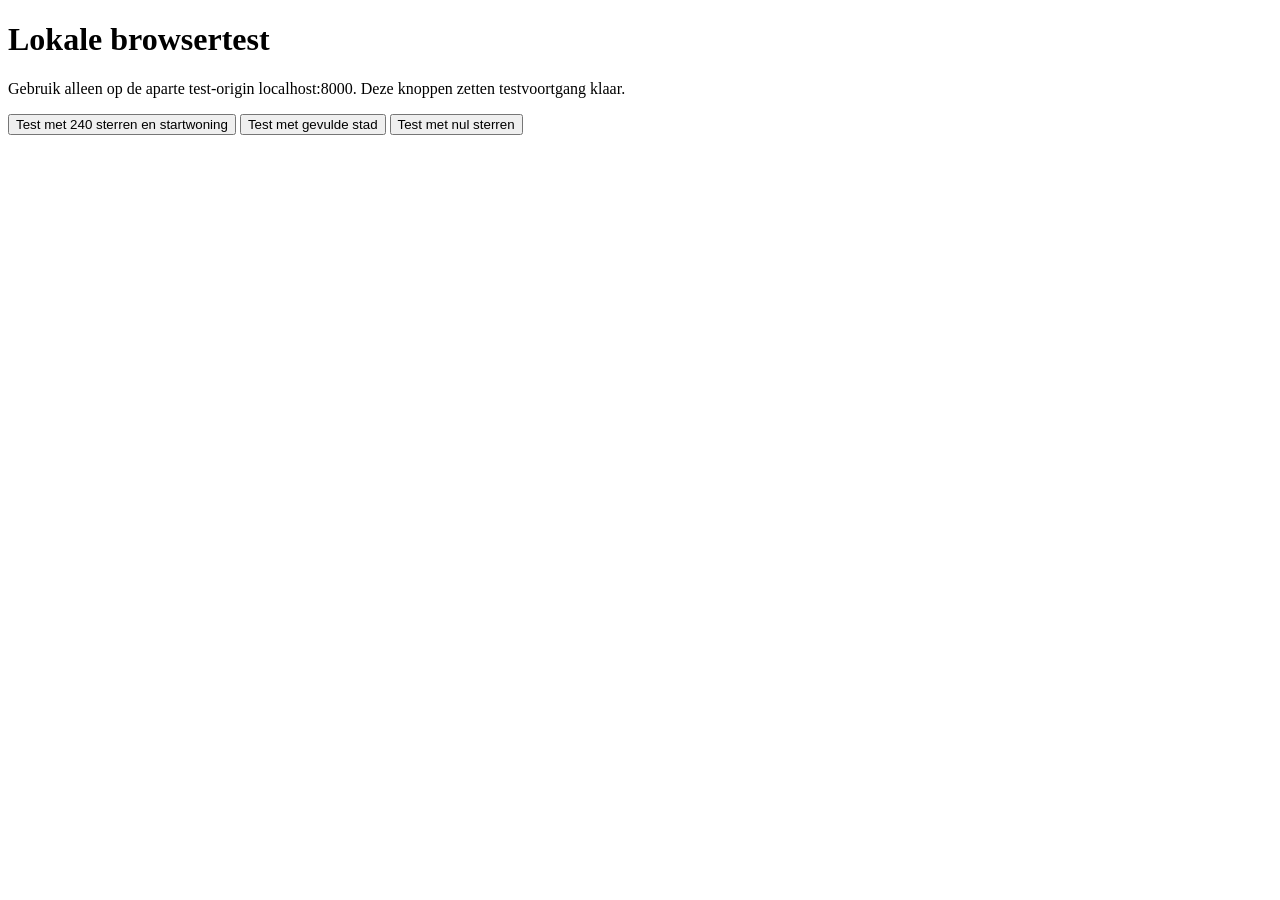
==== tests/browser-city.html @ f0d4f92a "add new files for city builder" ====
<!doctype html><html lang="nl"><meta charset="utf-8"><title>Sterrenstad testvoorbereiding</title><body>
<h1>Lokale browsertest</h1><p>Gebruik alleen op de aparte test-origin localhost:8000. Deze knoppen zetten testvoortgang klaar.</p>
<button id="starter">Test met 240 sterren en startwoning</button>
<button id="town">Test met gevulde stad</button>
<button id="zero">Test met nul sterren</button>
<script src="../city-model.js"></script>
<script>
function prepare(mode) {
  if(location.hostname !== 'localhost') { document.querySelector('p').textContent='Open deze test op localhost, niet op de preview-origin.'; return; }
  const M=StarCityModel; let city=M.initial();
  if(mode==='town') {
    let i=0;
    for(let radius=1;radius<4;radius++)for(let x=1;x<6;x++)for(let y=1;y<6;y++) {
      if(Math.abs(x-3)+Math.abs(y-3)!==radius)continue;
      const r=M.apply(city,10000,{kind:'buy',type:M.catalog[i++%8].id,x,y});if(!r.error)city=r.city;
    }
  }
  localStorage.setItem('sterrenrekenen-v1',JSON.stringify({stars:mode==='zero'?0:240,correctMultiply:300,correctSubtract:10,totalAttempts:320,practicedTables:[2,3,4],sound:false,lastGameIds:[],city}));
  location.href='../index.html';
}
document.querySelector('#starter').onclick=()=>prepare('starter');document.querySelector('#town').onclick=()=>prepare('town');document.querySelector('#zero').onclick=()=>prepare('zero');
</script></body></html>
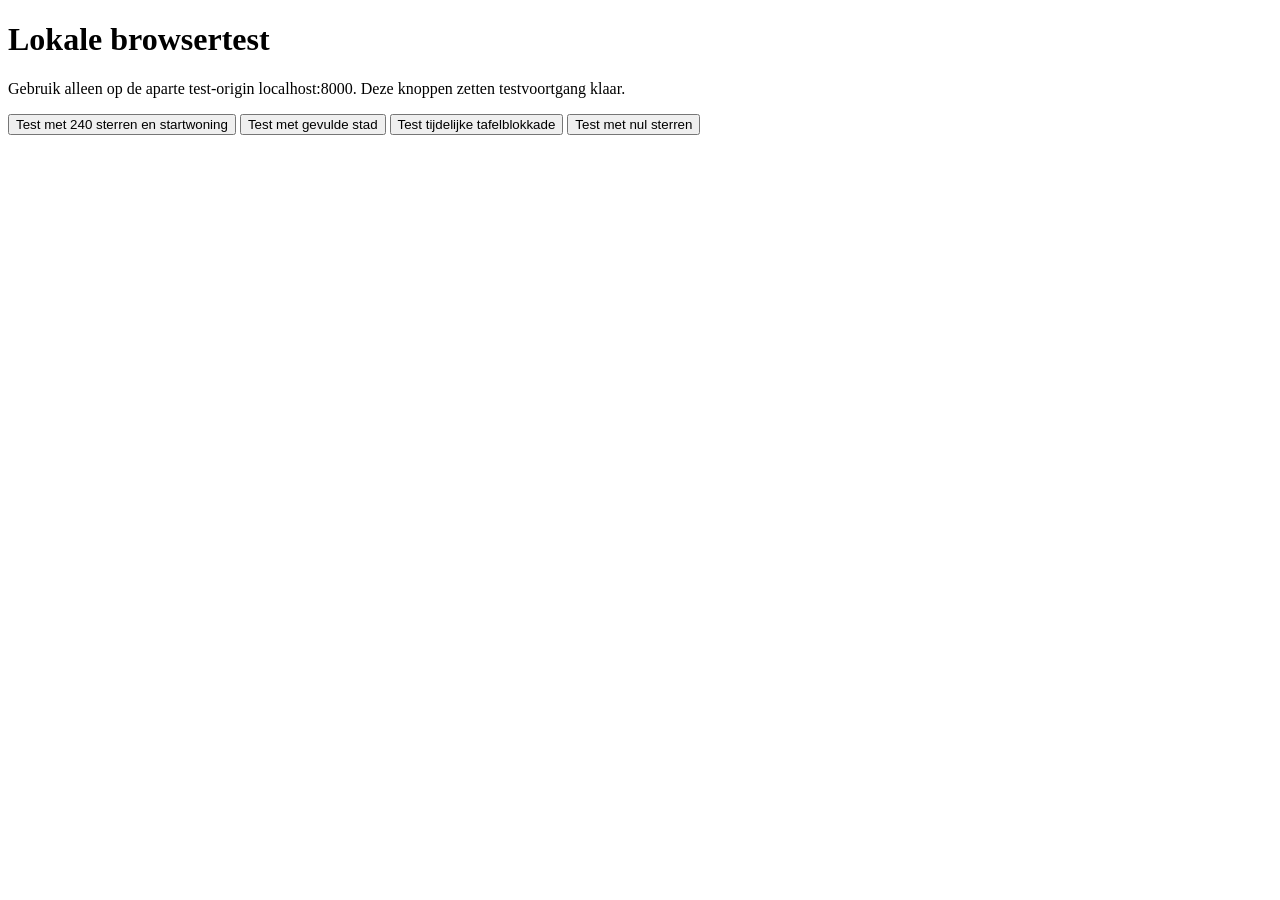
==== commit 2f4f72dd: "niet onbeperkt de tafel van 1 laten doen" ====
--- a/tests/browser-city.html
+++ b/tests/browser-city.html
@@ -2,8 +2,10 @@
 <h1>Lokale browsertest</h1><p>Gebruik alleen op de aparte test-origin localhost:8000. Deze knoppen zetten testvoortgang klaar.</p>
 <button id="starter">Test met 240 sterren en startwoning</button>
 <button id="town">Test met gevulde stad</button>
+<button id="tables">Test tijdelijke tafelblokkade</button>
 <button id="zero">Test met nul sterren</button>
 <script src="../city-model.js"></script>
+<script src="../math.js"></script>
 <script>
 function prepare(mode) {
   if(location.hostname !== 'localhost') { document.querySelector('p').textContent='Open deze test op localhost, niet op de preview-origin.'; return; }
@@ -15,8 +17,11 @@
       const r=M.apply(city,10000,{kind:'buy',type:M.catalog[i++%8].id,x,y});if(!r.error)city=r.city;
     }
   }
-  localStorage.setItem('sterrenrekenen-v1',JSON.stringify({stars:mode==='zero'?0:240,correctMultiply:300,correctSubtract:10,totalAttempts:320,practicedTables:[2,3,4],sound:false,lastGameIds:[],city}));
+  const tablePractice = MathTrainer.tableProgress(null);
+  if(mode==='tables') tablePractice.tables[1] = {attempts:9,mistakes:0,perfect:2,locked:false,others:0};
+  localStorage.setItem('sterrenrekenen-v1',JSON.stringify({tablePractice,stars:mode==='zero'?0:240,correctMultiply:300,correctSubtract:10,totalAttempts:320,practicedTables:[2,3,4],sound:false,lastGameIds:[],city}));
   location.href='../index.html';
 }
+document.querySelector('#tables').onclick=()=>prepare('tables');
 document.querySelector('#starter').onclick=()=>prepare('starter');document.querySelector('#town').onclick=()=>prepare('town');document.querySelector('#zero').onclick=()=>prepare('zero');
 </script></body></html>
